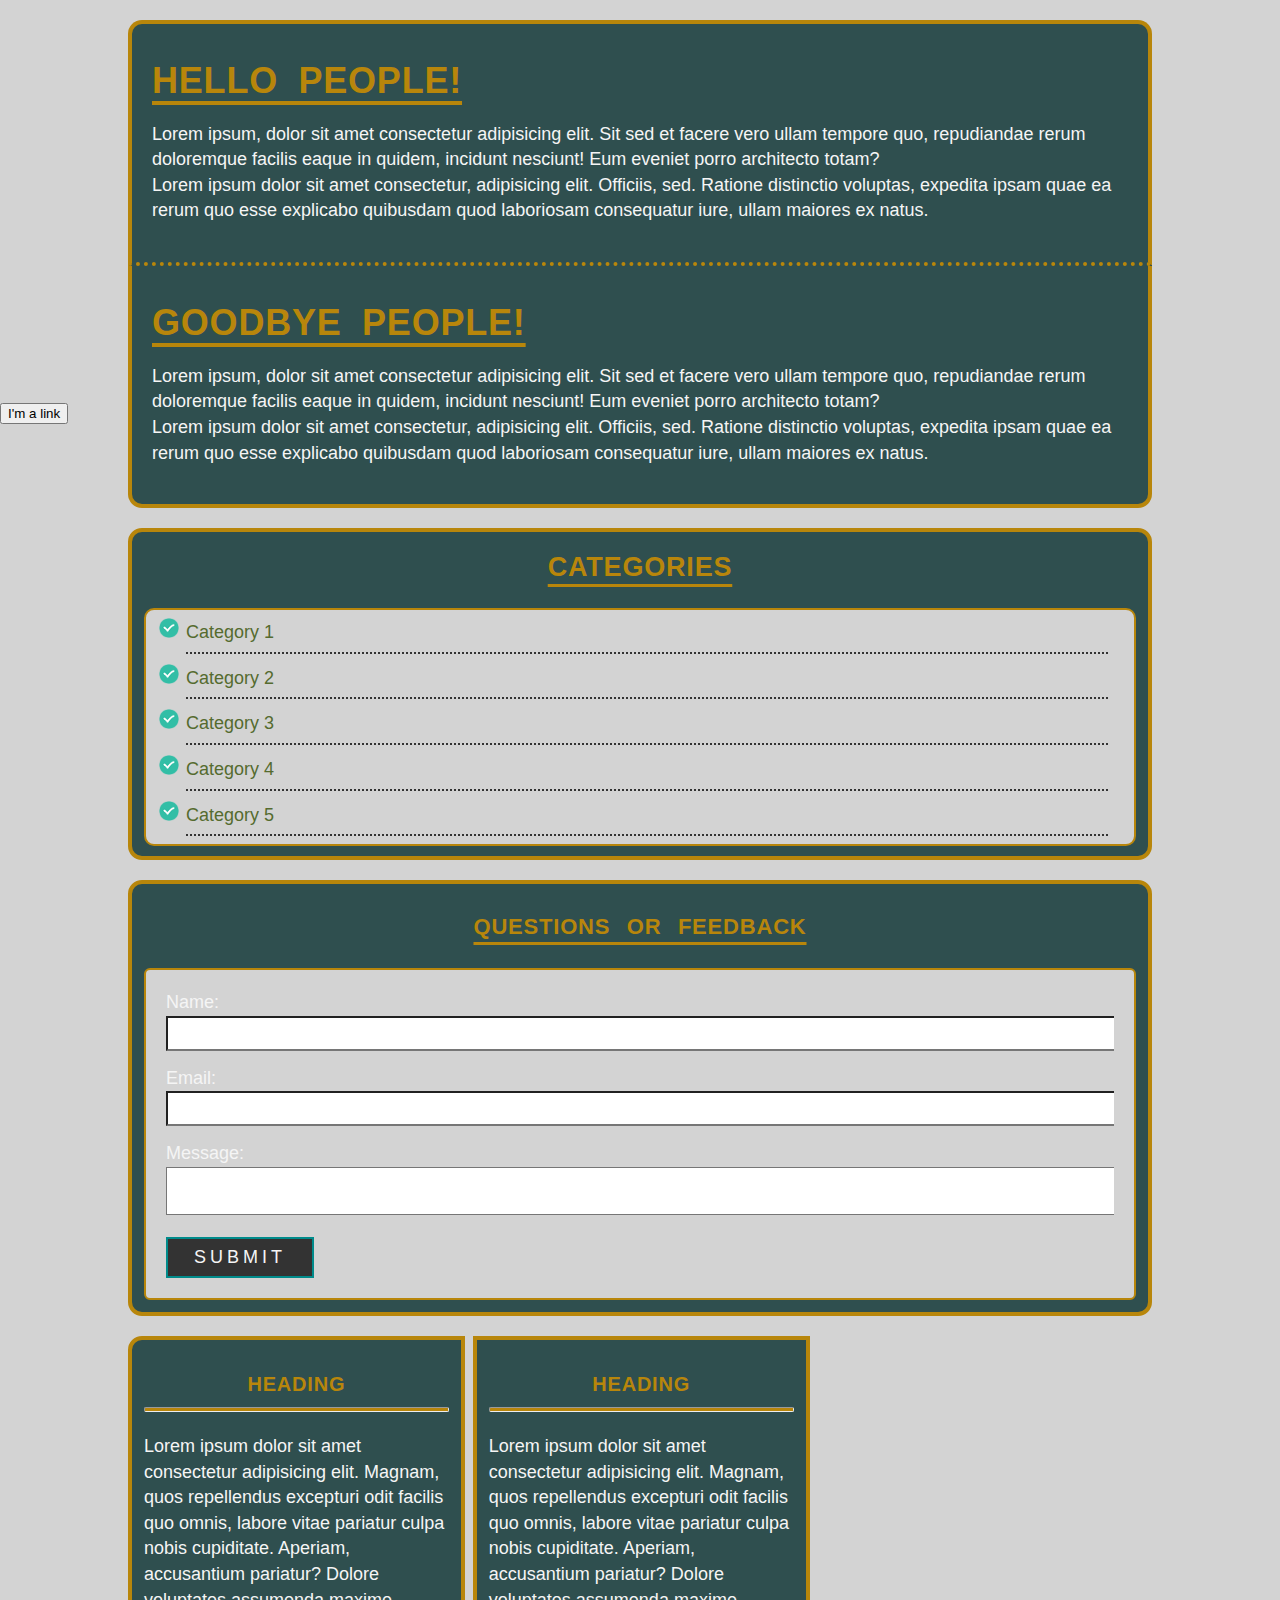
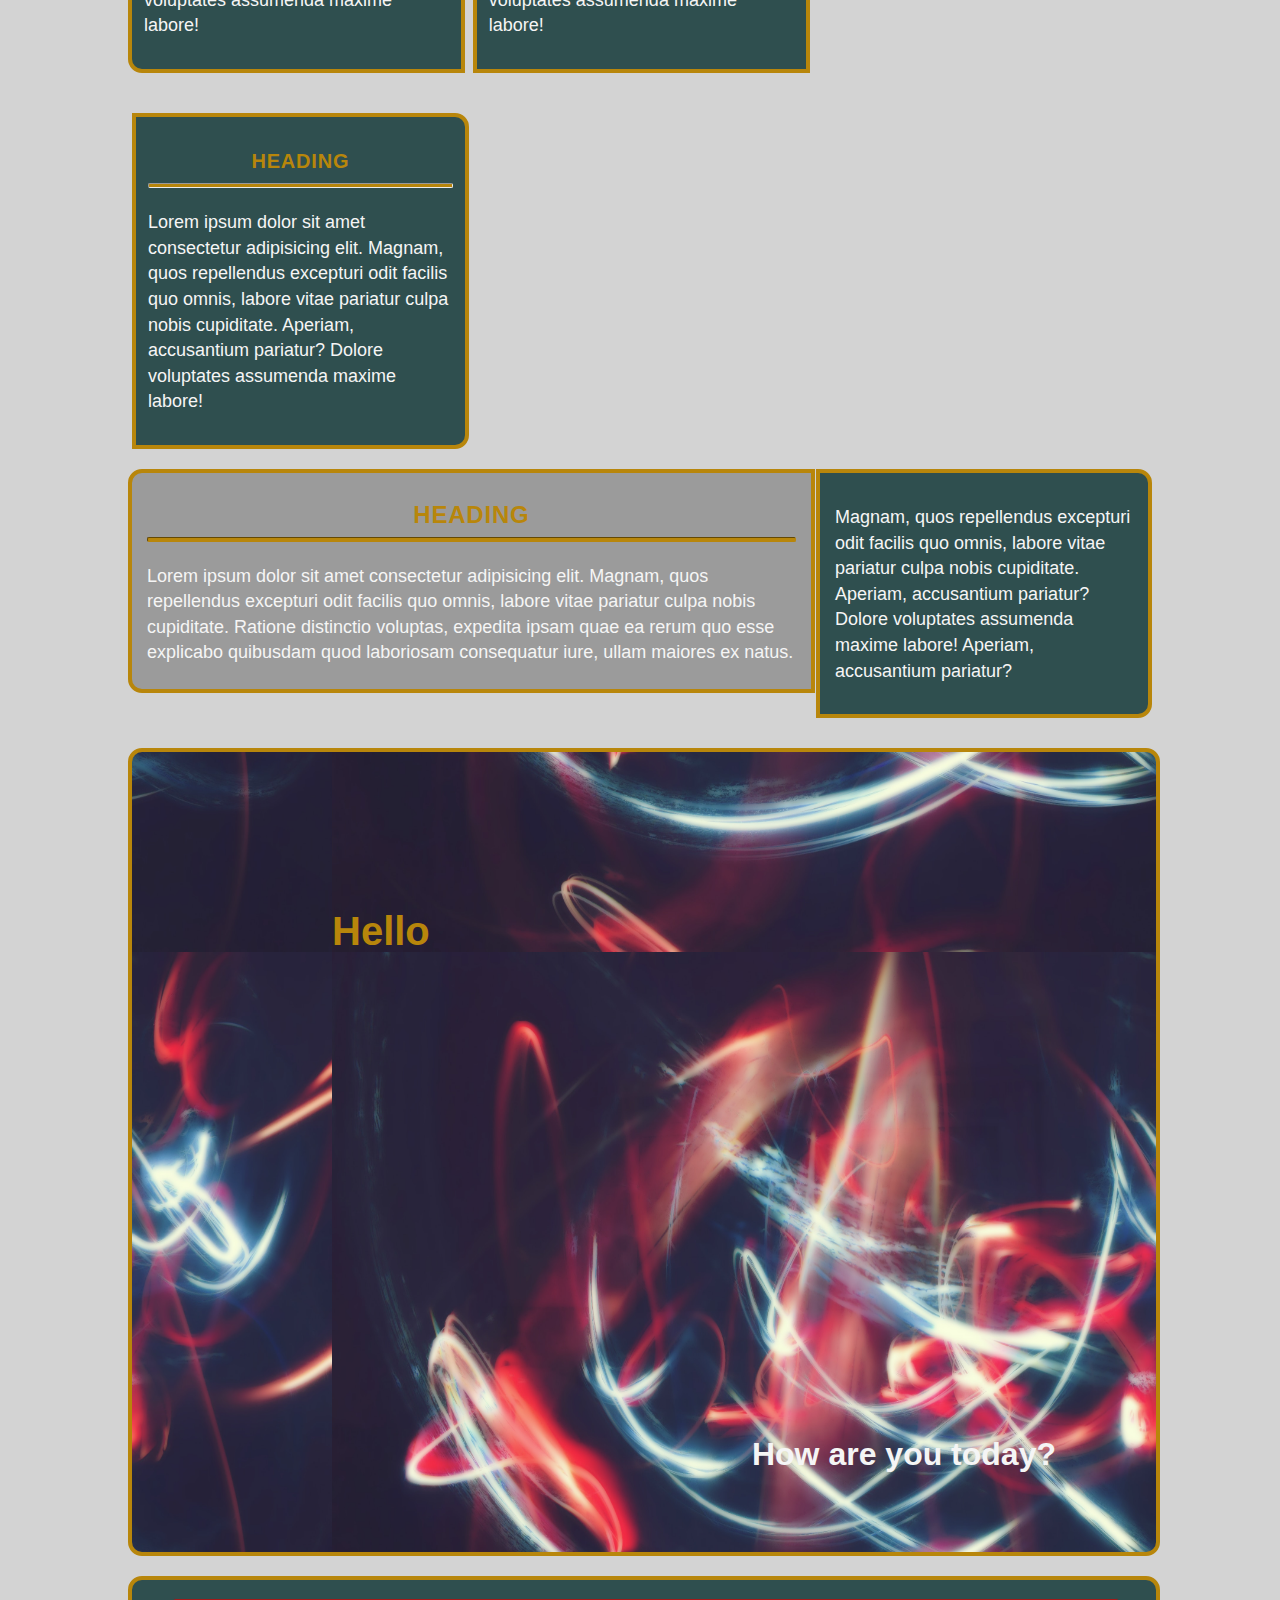
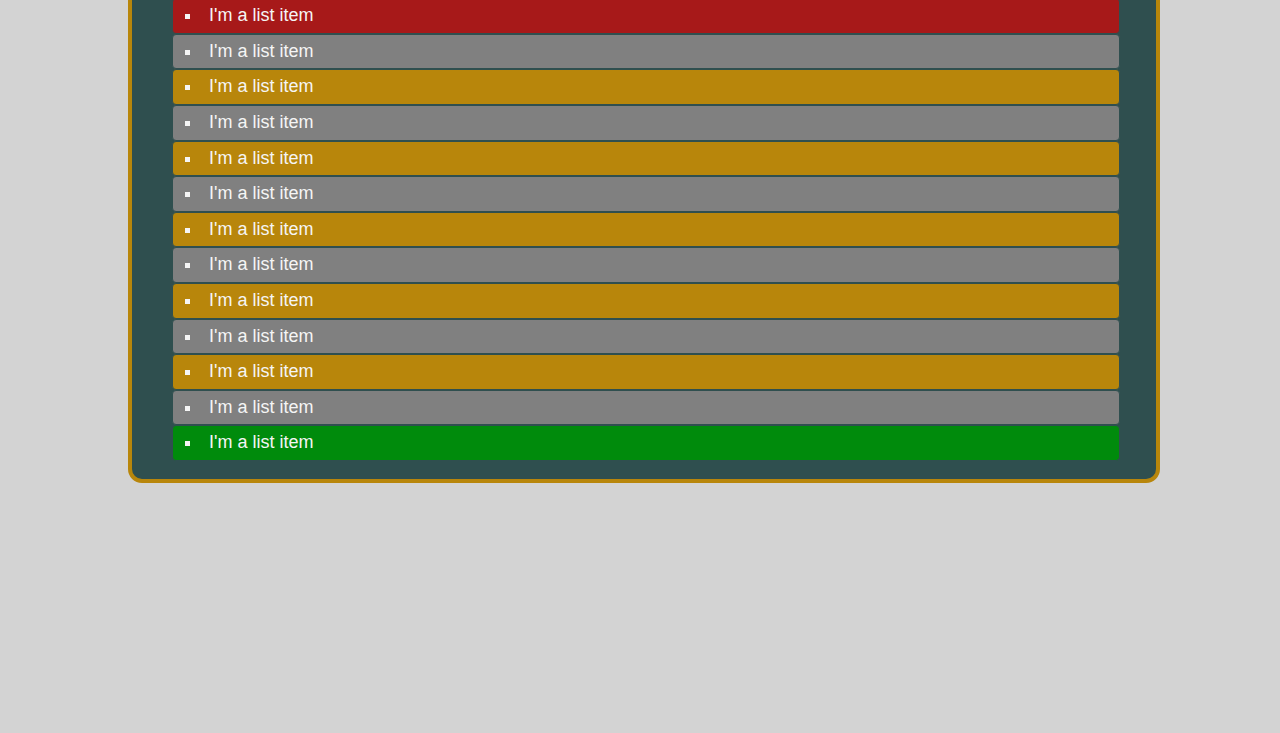
==== css_crash_corse/TestPage/index.html @ 85f0d4d3 "finished" ====
<!DOCTYPE html>
<html lang="en">
<head>
    <meta charset="UTF-8">
    <meta name="viewport" content="width=device-width, initial-scale=1.0">
    <meta http-equiv="X-UA-Compatible" content="ie=edge">
    <title>Document</title>
    <link rel="stylesheet" href="style.css" type="text/css">
</head>
<body>
    <div class="container">
        <div class="box-1">
            <h1>Hello people!</h1>
            <p>
                Lorem ipsum, dolor sit amet consectetur adipisicing elit. Sit sed et facere vero
                ullam tempore quo, repudiandae rerum doloremque facilis eaque in quidem,
                incidunt nesciunt! Eum eveniet porro architecto totam?
                <br>
                Lorem ipsum dolor sit amet consectetur, adipisicing elit. Officiis, sed. 
                Ratione distinctio voluptas, expedita ipsam quae ea rerum quo esse explicabo 
                quibusdam quod laboriosam consequatur iure, ullam maiores ex natus.
            </p>
        </div>

        <div class="box-2">
            <h1>Goodbye people!</h1>
            <p>
                Lorem ipsum, dolor sit amet consectetur adipisicing elit. Sit sed et facere vero
                ullam tempore quo, repudiandae rerum doloremque facilis eaque in quidem,
                incidunt nesciunt! Eum eveniet porro architecto totam?
                <br>
                Lorem ipsum dolor sit amet consectetur, adipisicing elit. Officiis, sed. 
                Ratione distinctio voluptas, expedita ipsam quae ea rerum quo esse explicabo 
                quibusdam quod laboriosam consequatur iure, ullam maiores ex natus.
            </p>
        </div>

        <div class="categories">
            <h2>Categories</h2>
            <ul>
                <li><a href="#">Category 1</a></li>
                <li><a href="#">Category 2</a></li>
                <li><a href="#">Category 3</a></li>
                <li><a href="#">Category 4</a></li>
                <li><a href="#">Category 5</a></li>
            </ul>
        </div>

        <div class="box-4">
            <h2>Questions or feedback</h2>
            <form class="my-form" action="">
                <div class="form-group">
                    <label for="name">Name:</label>
                    <input type="text" name="Name" id="name">
                </div>
                <div class="form-group">
                    <label for="email">Email:</label>
                        <input type="email" name="Email" id="email">
                </div>
                <div class="form-group">
                    <label for="message">Message:</label>
                    <textarea name="Message" id="message"></textarea>
                </div>
                <input class="button" type="submit" value="Submit" name="">
            </form>
        </div>
   
        <div class="block block-1">
            <h3>Heading</h3>
            <hr>
            <p>
                Lorem ipsum dolor sit amet consectetur adipisicing elit. Magnam, quos 
                repellendus excepturi odit facilis quo omnis, labore vitae pariatur culpa 
                nobis cupiditate. Aperiam, accusantium pariatur? Dolore voluptates assumenda 
                maxime labore!
            </p>
        </div>
        <div class="block block-2">
            <h3>Heading</h3>
            <hr>
            <p>
                Lorem ipsum dolor sit amet consectetur adipisicing elit. Magnam, quos 
                repellendus excepturi odit facilis quo omnis, labore vitae pariatur culpa 
                nobis cupiditate. Aperiam, accusantium pariatur? Dolore voluptates assumenda 
                maxime labore!
            </p>
        </div>
        <div class="block block-3">
            <h3>Heading</h3>
            <hr>
            <p>
                Lorem ipsum dolor sit amet consectetur adipisicing elit. Magnam, quos 
                repellendus excepturi odit facilis quo omnis, labore vitae pariatur culpa 
                nobis cupiditate. Aperiam, accusantium pariatur? Dolore voluptates assumenda 
                maxime labore!
            </p>
        </div>

        <div class="clr"></div>

        <div id="main-block">
            <h3>Heading</h3>
            <hr>
            <p>
                Lorem ipsum dolor sit amet consectetur adipisicing elit. Magnam, quos 
                repellendus excepturi odit facilis quo omnis, labore vitae pariatur culpa 
                nobis cupiditate. Ratione distinctio voluptas, expedita ipsam quae ea rerum 
                quo esse explicabo quibusdam quod laboriosam consequatur iure, ullam 
                maiores ex natus. 
            </p>
        </div>

        <div id="sidebar">
            <!--<h3>Heading</h3>
            <hr>-->
            <p>
                Magnam, quos repellendus excepturi odit facilis quo omnis, labore vitae pariatur 
                culpa nobis cupiditate. Aperiam, accusantium pariatur? Dolore voluptates assumenda 
                maxime labore! Aperiam, accusantium pariatur?
            </p>
        </div>

        <div class="clr"></div>

        <div class="p-box">
            <h1>Hello</h1>
            <h2>How are you today?</h2>
        </div>

        <div class=" container my-list-box">
            <ul class="my-list">
                <li>I'm a list item</li>
                <li>I'm a list item</li>
                <li>I'm a list item</li>
                <li>I'm a list item</li>
                <li>I'm a list item</li>
                <li>I'm a list item</li>
                <li>I'm a list item</li>
                <li>I'm a list item</li>
                <li>I'm a list item</li>
                <li>I'm a list item</li>
                <li>I'm a list item</li>
                <li>I'm a list item</li>
                <li>I'm a list item</li>
            </ul>
        </div>
    </div><!--container end-->

    <a class="fix-me button" href=""><button>I'm a link</button></a>
    <div style="margin-top: 250px;"></div>
</body>
</html>
---- css_crash_corse/TestPage/style.css ----
/*
* {
    margin:0;
    padding:0;
}*/

body {
    margin: 0;
    /*font-family: 'Lucida Grande', 'Lucida Sans Unicode', Geneva, Verdana, sans-serif;
    font-weight: normal;
    font-size: 18px;*/
    color: whitesmoke;
    font: normal 18px Impact Geneva, sans-serif ;
    line-height: 1.6rem;
    background-color: lightgray;
}

a {
    color: darkolivegreen;
    text-decoration: none;
}
a:hover {
    color: brown;
}

a:active {
    color: cadetblue;
    border: none;
}

.container {
    width: 80%;
    margin: auto;
}

.clr {
    clear: both;
}

.box-1 {
    margin: 20px 0 0 0;    
    padding: 20px;
    background-color: darkslategrey;
    border: 4px solid darkgoldenrod;
    border-bottom-style: dotted;
    border-top-left-radius: 14px;
    border-top-right-radius: 14px;
}

.box-1 h1 {
    margin-bottom: 28px;
    color: darkgoldenrod;
    text-decoration: underline;
    text-decoration-thickness: 4px;
    text-underline-offset: 8px;
    text-transform: uppercase;
    letter-spacing: 0.05rem;
    word-spacing: 0.6rem;
}

.box-2 {
    padding: 20px;
    background-color: darkslategrey;
    border: 4px solid darkgoldenrod;
    border-top: none;
    border-bottom-left-radius: 14px;
    border-bottom-right-radius: 14px;
}

.box-2 h1 {
    margin-bottom: 28px;
    color: darkgoldenrod;
    text-decoration: underline;
    text-decoration-thickness: 4px;
    text-underline-offset: 8px;
    text-transform: uppercase;
    letter-spacing: 0.05rem;
    word-spacing: 0.6rem;
}

.categories {
    margin: 20px 0;
    padding-bottom: 4px;
    background-color: darkslategrey;
    border: 4px solid darkgoldenrod;
    border-radius: 14px;
}

.categories h2 {
    margin-bottom: 28px;
    text-align: center;
    color: darkgoldenrod;
    text-decoration: underline;
    text-decoration-thickness: 3px;
    text-underline-offset: 8px;
    text-transform: uppercase;
    letter-spacing: 0.05rem;
    word-spacing: 0.6rem;
}

.categories ul {
    margin: 0 12px 6px 12px;
    padding: 0 0 6px 0;
    padding-left: 40px;
    background-color: lightgrey;
    border: 2px solid darkgoldenrod;
    border-radius: 10px;
    list-style: none;
}

.categories li {
    margin: 0 26px 2px 0;
    padding: 8px 0 6px 0;
    border-bottom: 2px dotted #333;
    list-style-image: url('images/check-2a.png');
}

.categories li:hover {
    border-bottom: 2px dotted rgb(204, 124, 5);
    list-style-image: url('images/check-2b.png');
    
}

.box-4 {
    padding: 12px;
    background-color: darkslategrey;
    border: 4px solid darkgoldenrod;
    border-radius: 14px;
}

.box-4 h2 {
    margin-bottom: 28px;
    text-align: center;
    font-size: 22px;
    color: darkgoldenrod;
    text-decoration: underline;
    text-decoration-thickness: 3px;
    text-underline-offset: 8px;
    text-transform: uppercase;
    letter-spacing: 0.05rem;
    word-spacing: 0.6rem;
}

.box-4 .my-form {
    padding: 20px 0;
    display: block;
    background-color: lightgrey;
    border: 2px solid darkgoldenrod;
    border-radius: 6px;
}

.box-4 .my-form .form-group {
    display: block;
    overflow: hidden;
    margin: 0 20px;
    padding-bottom: 15px;
}

.box-4 .my-form label {
    display: block;
}

.box-4 .my-form input[type="text"], input[type="email"], textarea {
    padding: 8px;
    width: 100%;
    border-radius: 0;
}

.box-4 .my-form input[type="submit"] {
    margin-left: 20px;
    padding: 8px 26px;
    color: whitesmoke;
    font-size: 18px;
    letter-spacing: 4px;
    text-transform: uppercase;
    background-color: #333;
    border: 2px solid darkcyan;
}

.block {
    float: left;
    width: 32.89%;
    margin: 20px 4px;
    padding: 12px;
    background-color: darkslategrey;
    border: 4px solid darkgoldenrod;
    /*border-radius: 14px;*/
    box-sizing: border-box;
}

.block h3 {
    margin-bottom: 6px;
    text-align: center;
    font-size: 20px;
    color: darkgoldenrod;
    text-transform: uppercase;
    letter-spacing: 0.05rem;
    word-spacing: 0.6rem;
}

.block-1 {
    margin-left: 0px;
    border-top-left-radius: 14px;
    border-bottom-left-radius: 14px;
}

.block-3 {
    margin-right: 0px;
    border-top-right-radius: 14px;
    border-bottom-right-radius: 14px;
}

.block hr {
    margin-bottom: 22px;
    color: darkgoldenrod;
    background-color: darkgoldenrod;
    height: 3px;
    border-radius: 2px;
}

#main-block {
    float: left;
    width: 63.36%;
    padding: 5px 15px;
    color: whitesmoke;
    background-color: rgb(155, 155, 155);
    border: 4px solid darkgoldenrod;
    border-top-left-radius: 14px;
    border-bottom-left-radius: 14px;
}

#main-block h3 {
    margin-bottom: 6px;
    text-align: center;
    font-size: 24px;
    color: darkgoldenrod;
    text-transform: uppercase;
    letter-spacing: 0.05rem;
    word-spacing: 0.6rem;
}

#main-block hr {
    margin-bottom: 22px;
    color: darkgoldenrod;
    background-color: darkgoldenrod;
    border-color: darkgoldenrod;
    height: 3px;
    border-radius: 2px;
}

#sidebar {
    float: right;
    padding: 14px 15px 12px 15px;
    box-sizing: border-box;
    width: 32.81%;
    color: whitesmoke;
    background-color: darkslategrey;
    border: 4px solid darkgoldenrod;
    border-top-right-radius: 14px;
    border-bottom-right-radius: 14px;
}

.p-box {
    width: 100%;
    height: 800px;
    margin-top: 30px;
    color: whitesmoke;
    /*background-color: darkslategrey;*/
    border: 4px solid darkgoldenrod;
    border-radius: 14px;
    position: relative;
    background-image: url('images/background.jpg');
    background-position: 200px 200px;
    background-repeat: round;
    /*background-position: left;*/
    background-size: contain;
}

.p-box h1 {
    position: absolute;
    top: 140px;
    left: 200px;
    color: darkgoldenrod;
    font-size: 40px;
}

.p-box h2 {
    position: absolute;
    bottom: 58px;
    right: 100px;
    font-size: 32px;
}

.fix-me {
    position:fixed;   
    top: 400px;  
}

.my-list-box {
    margin-top: 20px;
    width: 100%;
    background-color: darkslategray;
    border: 4px solid darkgoldenrod;
    border-radius: 14px;    
}

.my-list {
    padding-right: 36px;
}

.my-list li {
    padding: 4px 18px 4px 12px;
    list-style: square;
    list-style-position: inside;
    color: whitesmoke;
    border: 1px solid darkslategray;
    border-radius: 4px;
}

/*
.my-list li:nth-child(3) {
    background-color: darkgoldenrod;
}

.my-list li:nth-child(7) {
    background-color: darkgoldenrod;
}

.my-list li:nth-child(11) {
    background-color: darkgoldenrod;
}
*/

.my-list li:nth-child(odd) {
    background-color: darkgoldenrod;
}

.my-list li:nth-child(even) {
    background-color: gray;
}

.my-list li:first-child {
    background: rgb(167, 25, 25);
}

.my-list li:last-child {
    background: rgb(0, 139, 12);
}

.my-list li:hover {
    background: darkcyan;
    border: 1px solid cadetblue;
}
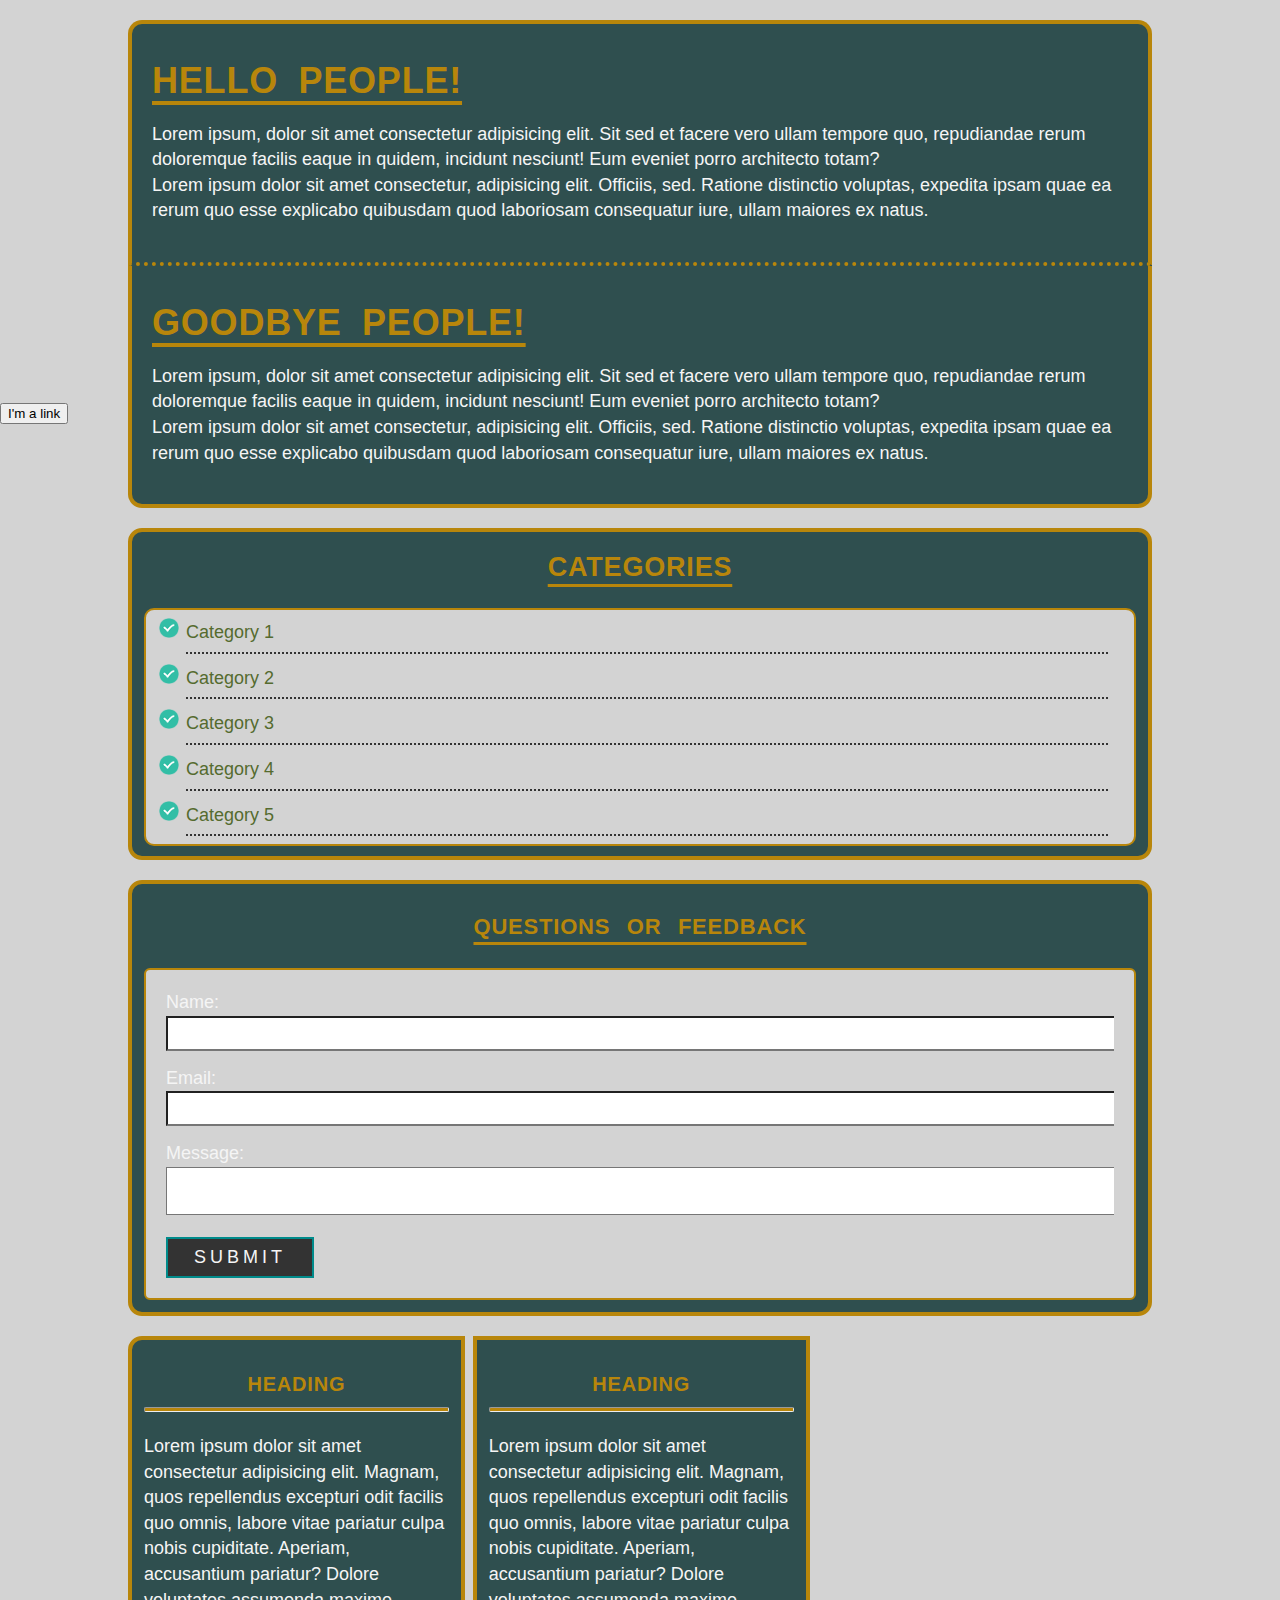
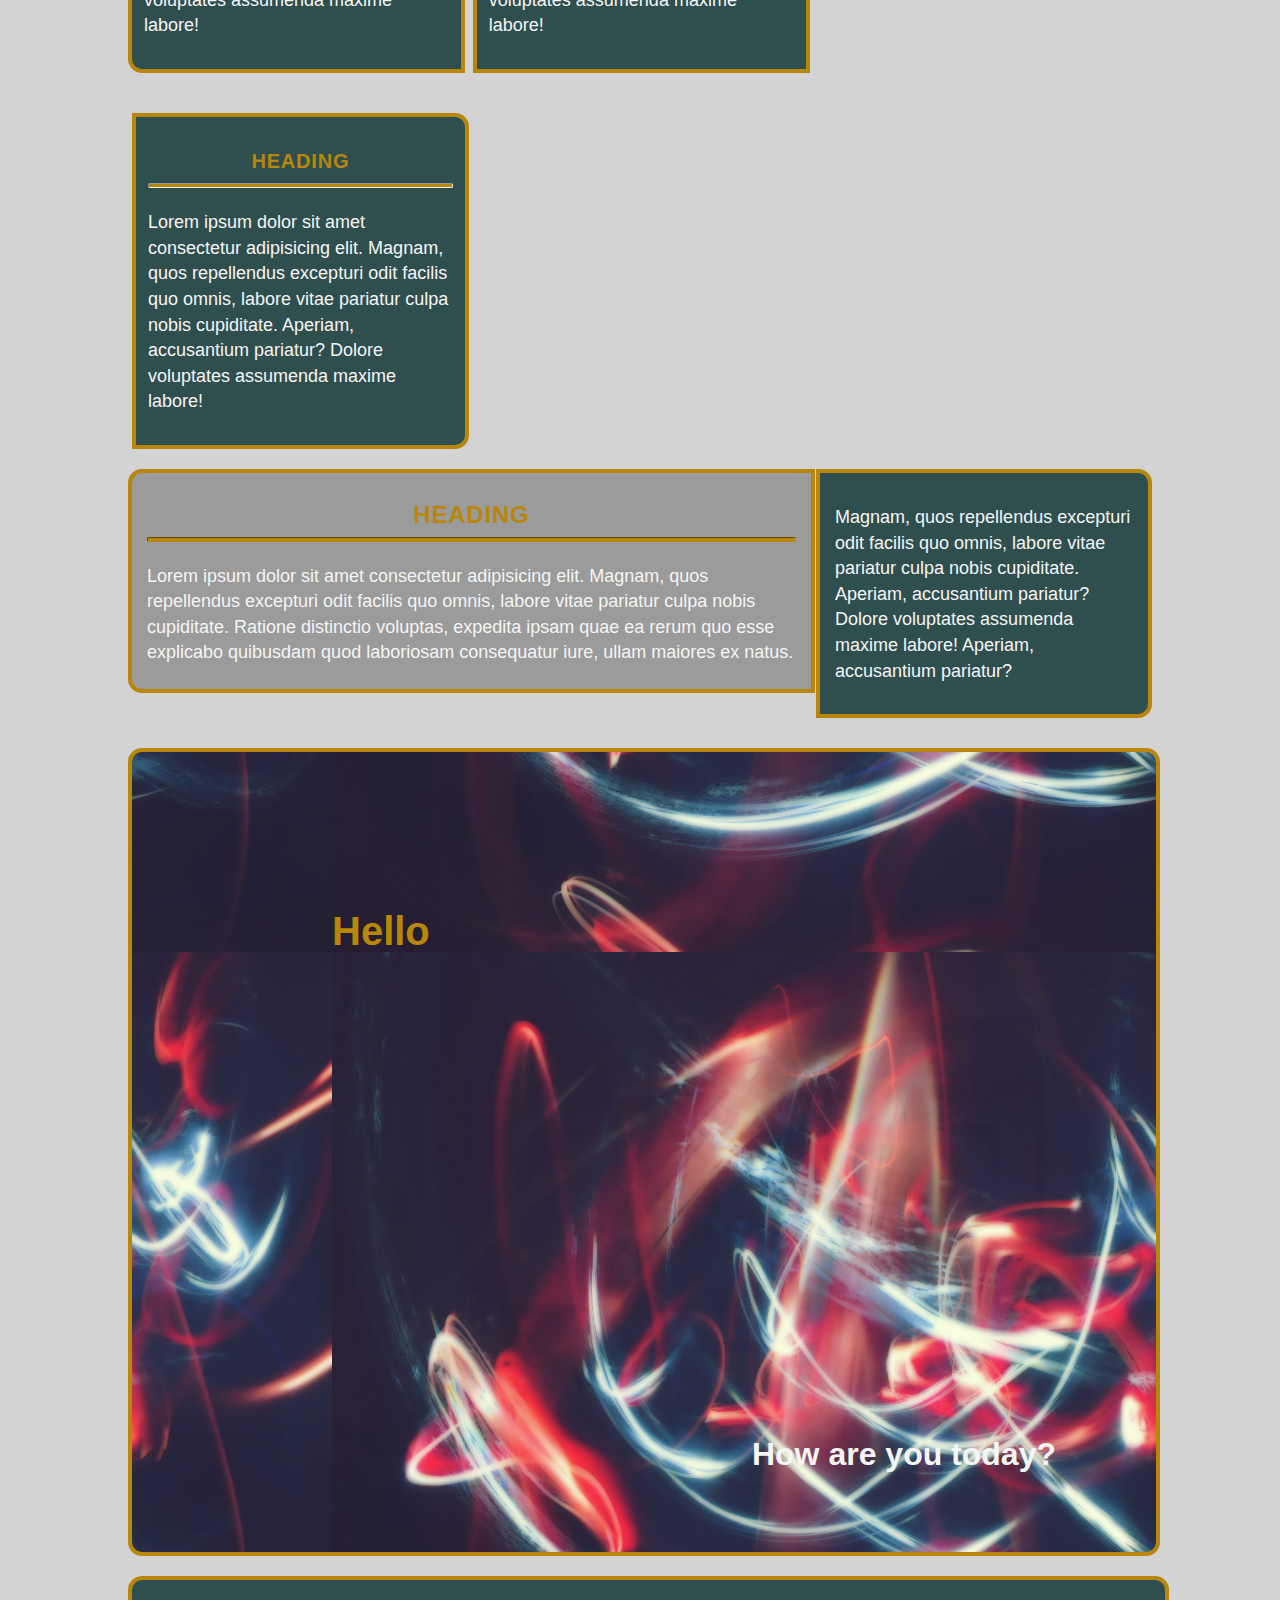
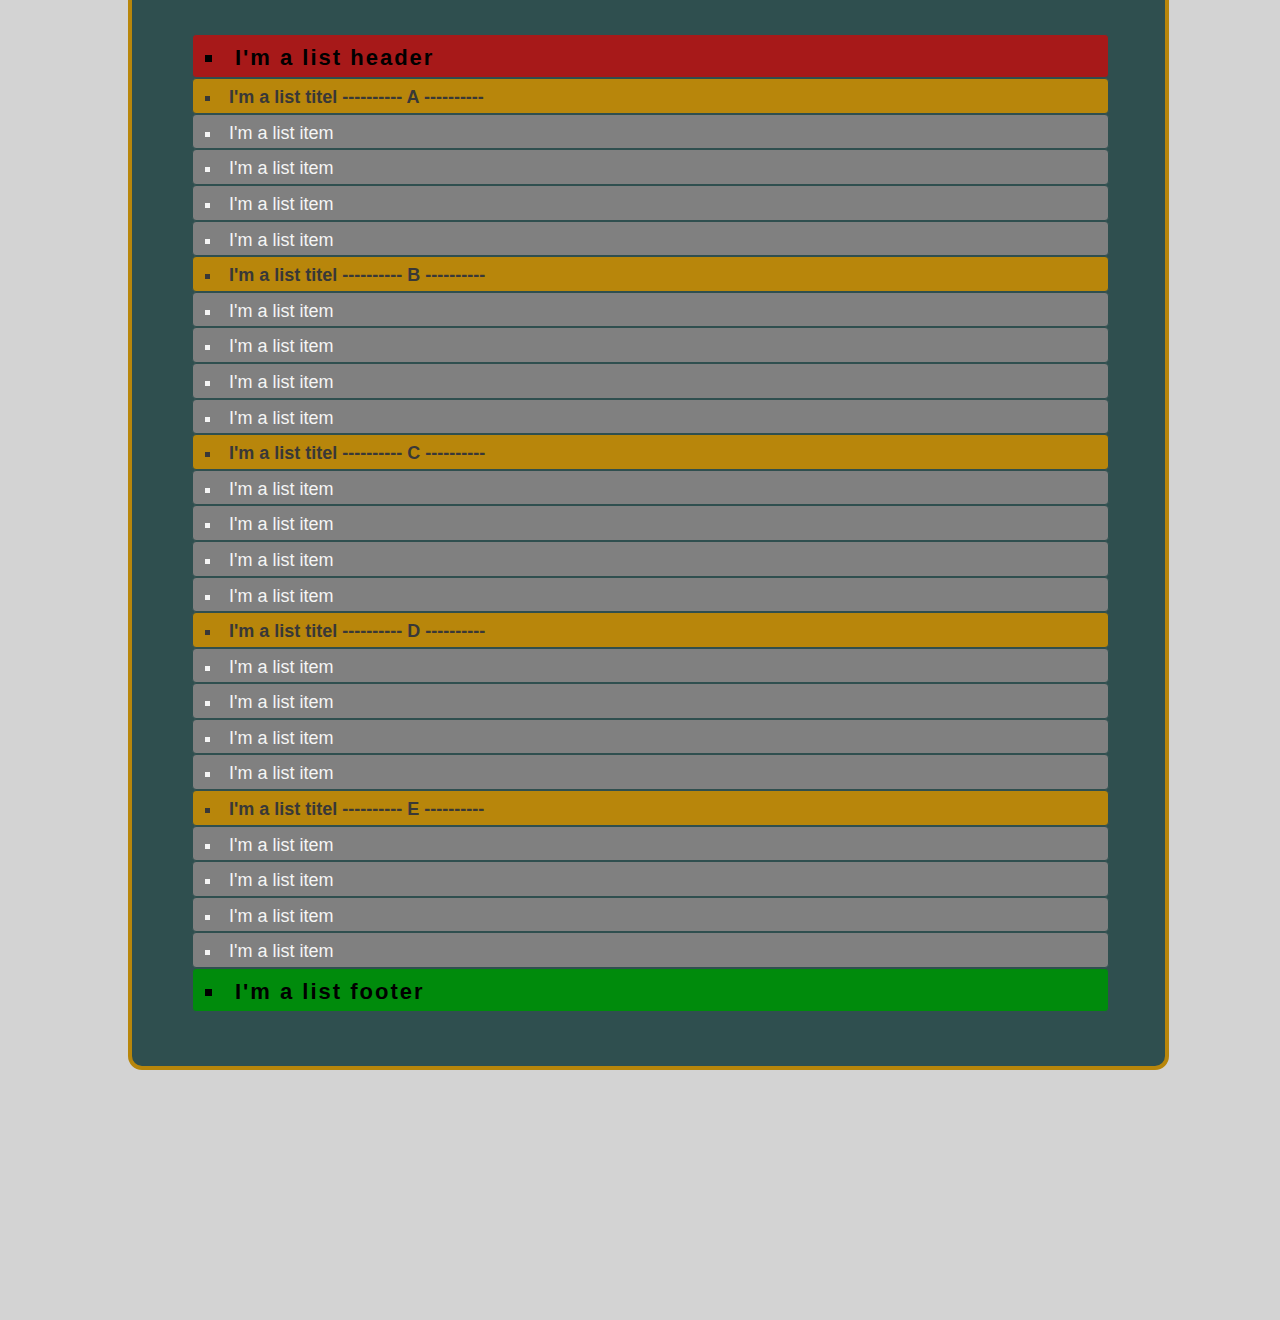
==== commit 6ff0dc53: "special selectors added" ====
--- a/css_crash_corse/TestPage/index.html
+++ b/css_crash_corse/TestPage/index.html
@@ -129,19 +129,33 @@
 
         <div class=" container my-list-box">
             <ul class="my-list">
+                <li>I'm a list header</li>
+                <li>I'm a list titel ---------- A ----------</li>
                 <li>I'm a list item</li>
                 <li>I'm a list item</li>
                 <li>I'm a list item</li>
                 <li>I'm a list item</li>
+                <li>I'm a list titel ---------- B ----------</li>
                 <li>I'm a list item</li>
                 <li>I'm a list item</li>
                 <li>I'm a list item</li>
                 <li>I'm a list item</li>
+                <li>I'm a list titel ---------- C ----------</li>
                 <li>I'm a list item</li>
                 <li>I'm a list item</li>
                 <li>I'm a list item</li>
                 <li>I'm a list item</li>
+                <li>I'm a list titel ---------- D ----------</li>
                 <li>I'm a list item</li>
+                <li>I'm a list item</li>
+                <li>I'm a list item</li>
+                <li>I'm a list item</li>
+                <li>I'm a list titel ---------- E ----------</li>
+                <li>I'm a list item</li>
+                <li>I'm a list item</li>
+                <li>I'm a list item</li>
+                <li>I'm a list item</li>
+                <li>I'm a list footer</li>
             </ul>
         </div>
     </div><!--container end-->
--- a/css_crash_corse/TestPage/style.css
+++ b/css_crash_corse/TestPage/style.css
@@ -297,8 +297,9 @@
 }
 
 .my-list-box {
-    margin-top: 20px;
-    width: 100%;
+    margin: 20px auto;
+    padding: 36px 20px 36px 20px;
+    width: 97%;
     background-color: darkslategray;
     border: 4px solid darkgoldenrod;
     border-radius: 14px;    
@@ -309,7 +310,7 @@
 }
 
 .my-list li {
-    padding: 4px 18px 4px 12px;
+    padding: 6px 18px 2px 12px;
     list-style: square;
     list-style-position: inside;
     color: whitesmoke;
@@ -330,23 +331,40 @@
     background-color: darkgoldenrod;
 }
 */
-
-.my-list li:nth-child(odd) {
-    background-color: darkgoldenrod;
-}
-
-.my-list li:nth-child(even) {
+.my-list li:nth-child(1n) {
     background-color: gray;
 }
-
+.my-list li:nth-child(5n-8) {
+    background-color: darkgoldenrod;
+    color: rgb(56, 56, 56);
+    font-weight: 600;
+}
 .my-list li:first-child {
     background: rgb(167, 25, 25);
-}
-
+    padding-top: 10px;
+    height: 30px;
+    font-size: 22px;
+    font-weight: 800;
+    letter-spacing: 2px;
+    color: black;
+    /*
+    text-decoration: underline;
+    text-underline-offset: 6px;
+    */
+}
 .my-list li:last-child {
     background: rgb(0, 139, 12);
-}
-
+    padding-top: 10px;
+    height: 30px;
+    font-size: 22px;
+    font-weight: 800;
+    letter-spacing: 2px;
+    color: black;
+    /*
+    text-decoration: underline;
+    text-underline-offset: 6px;
+    */
+}
 .my-list li:hover {
     background: darkcyan;
     border: 1px solid cadetblue;
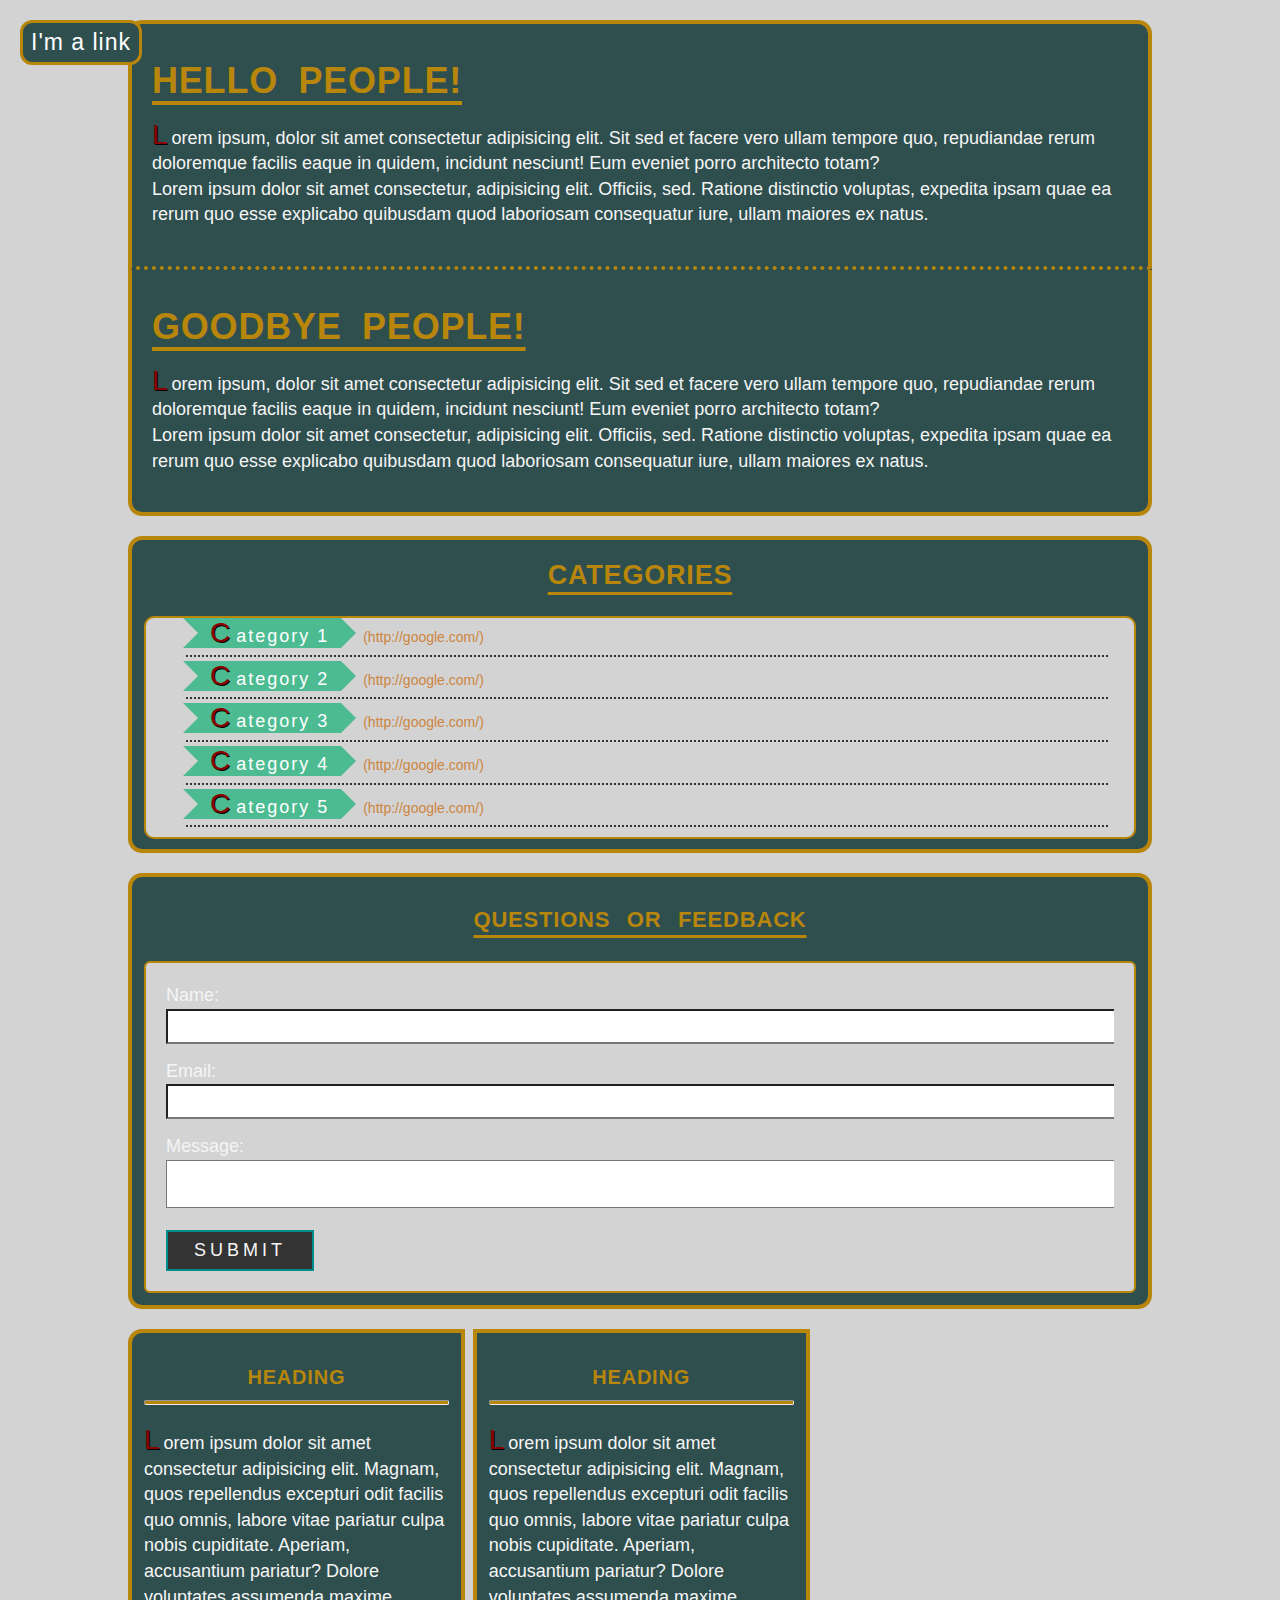
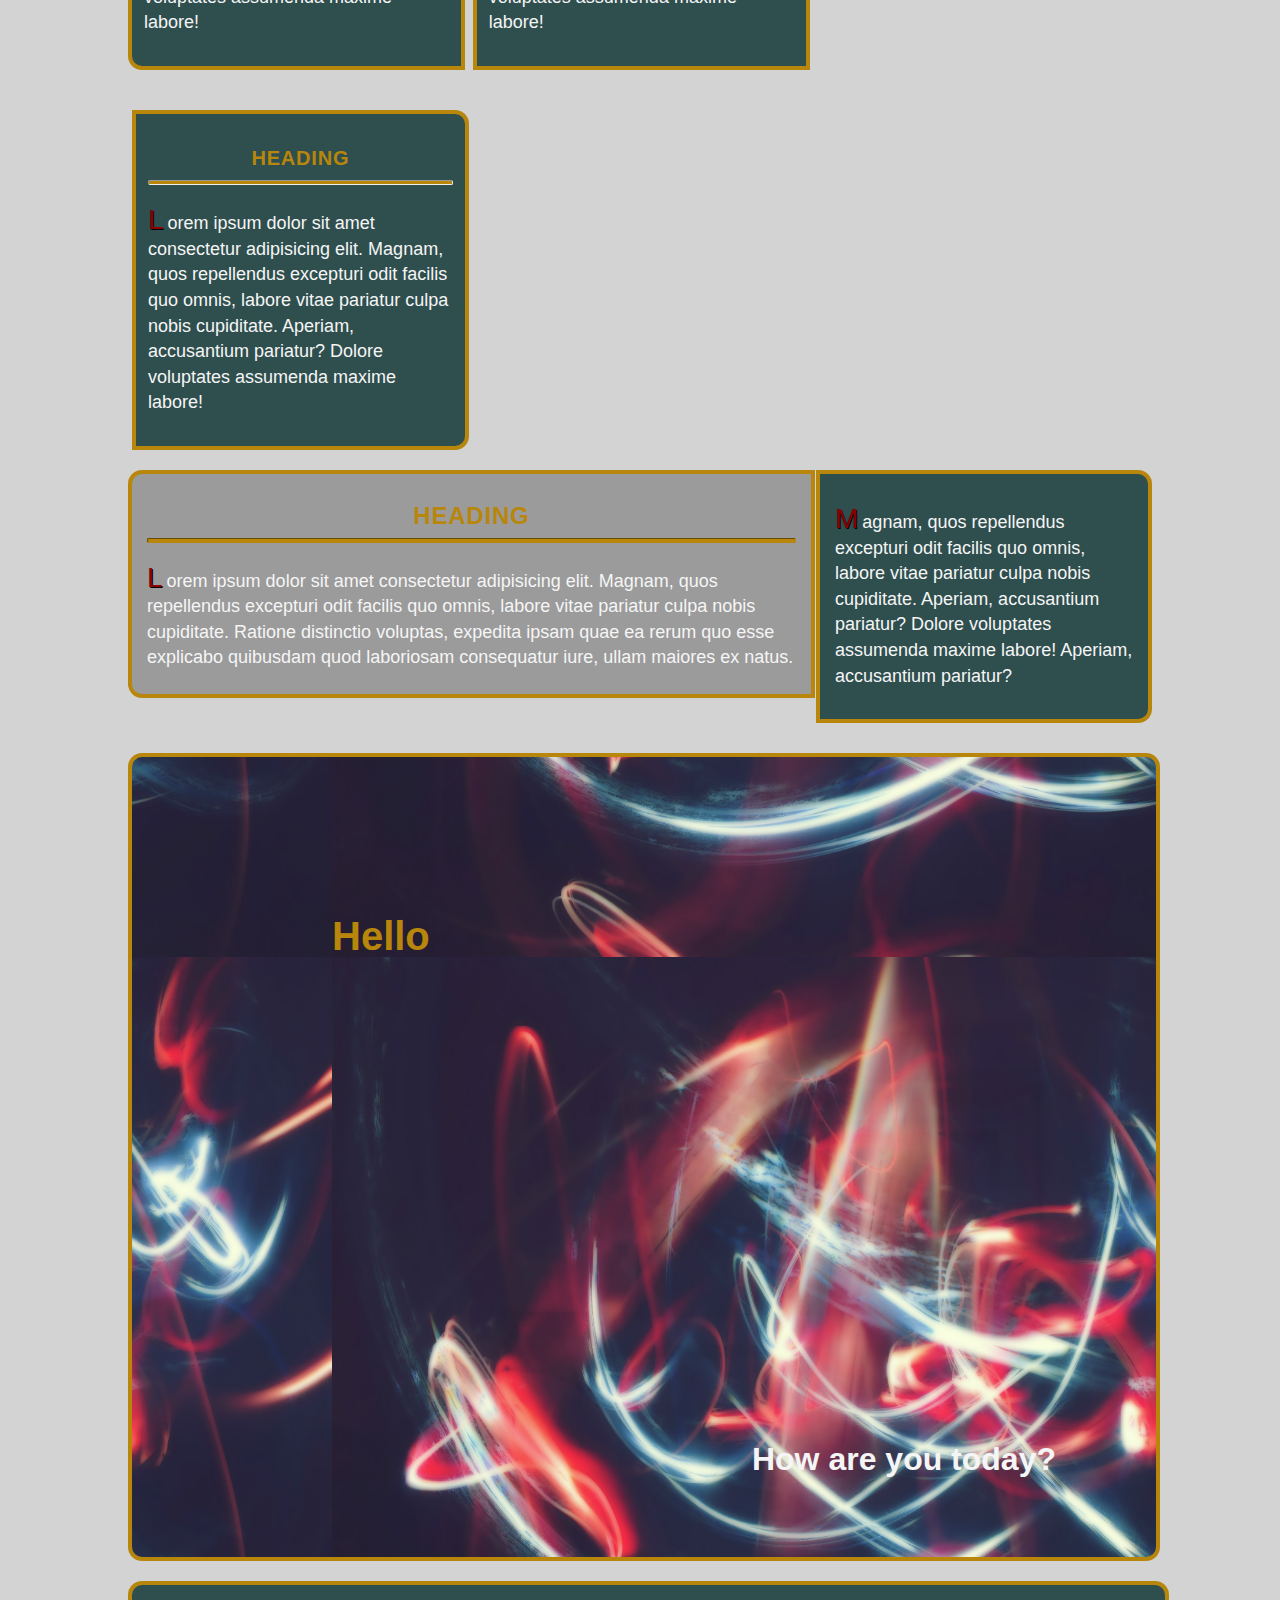
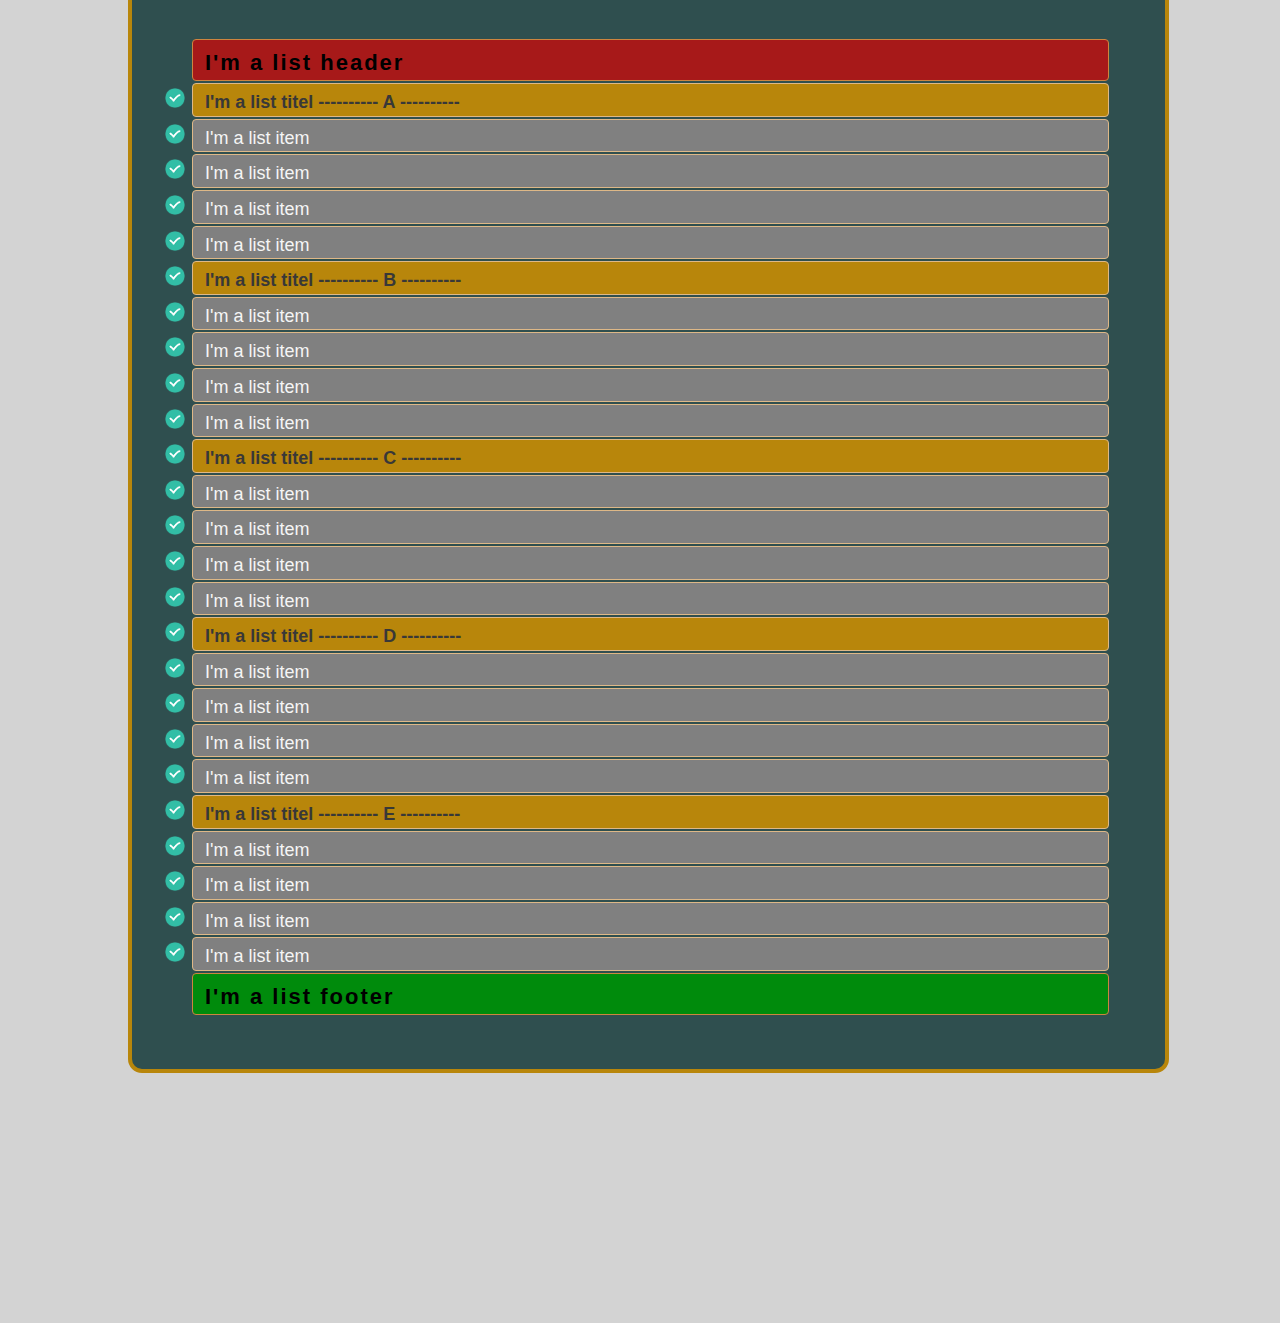
==== commit 57d42b39: "extra special css added" ====
--- a/css_crash_corse/TestPage/index.html
+++ b/css_crash_corse/TestPage/index.html
@@ -38,11 +38,11 @@
         <div class="categories">
             <h2>Categories</h2>
             <ul>
-                <li><a href="#">Category 1</a></li>
-                <li><a href="#">Category 2</a></li>
-                <li><a href="#">Category 3</a></li>
-                <li><a href="#">Category 4</a></li>
-                <li><a href="#">Category 5</a></li>
+                <li><a href="http://google.com/"><p class="arrow">Category 1</p></a></li>
+                <li><a href="http://google.com/"><p class="arrow">Category 2</p></a></li>
+                <li><a href="http://google.com/"><p class="arrow">Category 3</p></a></li>
+                <li><a href="http://google.com/"><p class="arrow">Category 4</p></a></li>
+                <li><a href="http://google.com/"><p class="arrow">Category 5</p></a></li>
             </ul>
         </div>
 
--- a/css_crash_corse/TestPage/style.css
+++ b/css_crash_corse/TestPage/style.css
@@ -28,6 +28,61 @@
     border: none;
 }
 
+a::after {
+    margin-left: 18px;
+    color: peru;
+    font-size: 14px;
+    content:  " (" attr(href) ") ";
+}
+
+.arrow {
+    margin: -12px 0 -12px 12px;
+    background: #4dbb91;
+    color: #fff;
+    display: inline-block;
+    height: 30px;
+    line-height: 30px;
+    letter-spacing: 2px;
+    padding: 0 12px;
+    position: relative;
+    text-decoration: none;
+}
+  
+.arrow:before, .arrow:after {
+    content: "";
+    height: 0;
+    position: absolute;
+    width: 0;
+}
+  
+.arrow:before {
+    border-bottom: 15px solid #4dbb91;
+    border-left: 15px solid transparent;
+    border-top: 15px solid #4dbb91;
+    left: -15px;
+}
+  
+.arrow:after {
+    border-bottom: 15px solid transparent;
+    border-left: 15px solid #4dbb91;
+    border-top: 15px solid transparent;
+    right: -15px;
+ 
+}
+  
+.arrow:hover {
+    background: peru;
+}
+  
+.arrow:hover:before {
+    border-bottom: 15px solid peru;
+    border-top: 15px solid peru;
+}
+  
+.arrow:hover:after {
+    border-left: 15px solid peru;
+}
+
 .container {
     width: 80%;
     margin: auto;
@@ -35,6 +90,14 @@
 
 .clr {
     clear: both;
+}
+
+p::first-letter {
+    font-size: 28px;
+    font-weight: 400;
+    margin-right: 4px;
+    color: darkred;
+    text-shadow: 1px 1px black;
 }
 
 .box-1 {
@@ -109,16 +172,13 @@
 }
 
 .categories li {
-    margin: 0 26px 2px 0;
-    padding: 8px 0 6px 0;
+    margin: 0 26px 4px 0;
+    padding: 6px 0 4px 0;
     border-bottom: 2px dotted #333;
-    list-style-image: url('images/check-2a.png');
 }
 
 .categories li:hover {
     border-bottom: 2px dotted rgb(204, 124, 5);
-    list-style-image: url('images/check-2b.png');
-    
 }
 
 .box-4 {
@@ -293,7 +353,28 @@
 
 .fix-me {
     position:fixed;   
-    top: 400px;  
+    top: 8px;  
+    left: 20px;
+    padding: 12px 12px 12px 0;
+}
+
+.fix-me > button {
+    padding: 6px 8px;
+    font-size: 23px;
+    letter-spacing: 1px;
+    border: 3px solid darkgoldenrod;
+    border-radius: 12px;
+    color: white;
+    background: darkslategray;
+}
+
+.fix-me > button:hover{
+    color: black;
+    background: darkolivegreen;
+}
+
+.fix-me::after {
+    content: "";
 }
 
 .my-list-box {
@@ -310,12 +391,15 @@
 }
 
 .my-list li {
-    padding: 6px 18px 2px 12px;
+    padding: 4px 18px 0 12px;
+    margin-bottom: 2px;
     list-style: square;
     list-style-position: inside;
     color: whitesmoke;
     border: 1px solid darkslategray;
     border-radius: 4px;
+    list-style-image: url('images/check-2a.png');
+    list-style-position: outside;
 }
 
 /*
@@ -333,11 +417,13 @@
 */
 .my-list li:nth-child(1n) {
     background-color: gray;
+    border: 1px solid burlywood;
 }
 .my-list li:nth-child(5n-8) {
     background-color: darkgoldenrod;
     color: rgb(56, 56, 56);
     font-weight: 600;
+    border: 1px solid burlywood;
 }
 .my-list li:first-child {
     background: rgb(167, 25, 25);
@@ -347,6 +433,8 @@
     font-weight: 800;
     letter-spacing: 2px;
     color: black;
+    border: 1px solid peru;
+    list-style: none;
     /*
     text-decoration: underline;
     text-underline-offset: 6px;
@@ -360,6 +448,8 @@
     font-weight: 800;
     letter-spacing: 2px;
     color: black;
+    border: 1px solid peru;
+    list-style: none;
     /*
     text-decoration: underline;
     text-underline-offset: 6px;
@@ -368,4 +458,5 @@
 .my-list li:hover {
     background: darkcyan;
     border: 1px solid cadetblue;
+    list-style-image: url('images/check-2b.png');
 }